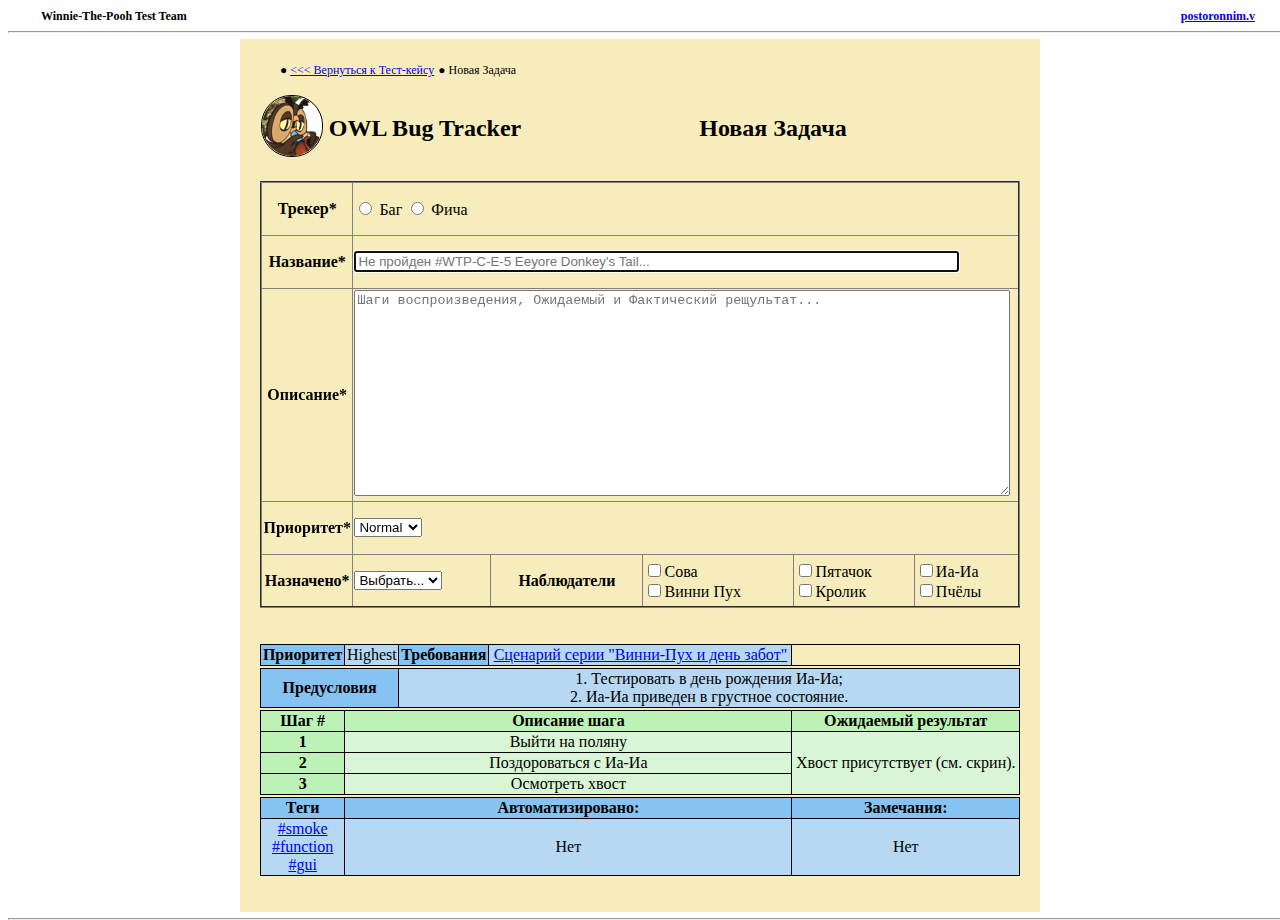
==== form.html @ ebd0ef42 "editing..." ====
<!DOCTYPE html>
<html lang="en">
<head>
    <meta charset="UTF-8">
    <title>Новая Задача</title>
    <link href="style.css" rel="stylesheet" type="text/css" />
    <link rel="icon" type="owl.png" href="owl.png" />
</head>
<body>
    <header>
        <table>
            <tr>
                <th align="left">
                    Winnie-The-Pooh Test Team
                </th>
                <th align="right">
                    <a href="https:\\postoronnim.v">postoronnim.v</a>
                </th>
            </tr>
        </table>
        <hr>
    </header>
    <div class="Content"><br/><br/>
        <ul class="breadcrumb">
            <li>  ● </li><li><a href="index.html"><<< Вернуться к Тест-кейсу</a></li>
            <li>  ● </li><li>Новая Задача</li>
        </ul>
        <table>
            <tr>
                <td width="61px"><img class="imgLogo" src="owl.png" alt="logo" /></td>
                <td width="200px"><h2>OWL Bug Tracker</h2></td>
                <td><h2>Новая Задача</h2></td>
            </tr>
        </table>
        <br>
        <form>
            <table border="2">
                <tr>
                    <th>
                        <p>Трекер*</p>
                    </th>
                    <td colspan="5">
                        <input type="radio" id="bug" name="taskType" value="1" required>
                        <label for="bug">Баг</label>
                        <input type="radio" id="feature" name="taskType" value="2" required>
                        <label for="feature">Фича</label>
                    </td>
                </tr>
                <tr>
                    <th>
                        <p>Название*</p>
                    </th>
                    <td colspan="5">
                        <input id="taskName" name="taskName" autofocus required maxlength="200" placeholder="Не пройден #WTP-C-E-5 Eeyore Donkey's Tail..."/>
                    </td>
                </tr>
                <tr>
                    <th>
                        <p>Описание*</p>
                    </th>
                    <td colspan="5">
                        <textarea id="description" name="description" required maxlength="3000" placeholder="Шаги воспроизведения, Ожидаемый и Фактический рещультат..."></textarea>
                    </td>
                </tr>
                <tr>
                    <th>
                        <p>Приоритет*</p>
                    </th>
                    <td colspan="5">
                        <select name="assigned" required>
                            <option value="1">Lowest</option>
                            <option value="2">Low</option>
                            <option value="3" selected>Normal</option>
                            <option value="4">High</option>
                            <option value="5">Highest</option>
                        </select>
                    </td>
                </tr>
                <tr>
                    <th>
                        <p>Назначено*</p>
                    </th>
                    <td>
                        <select name="assigned" required>
                            <option value="">Выбрать...</option>
                            <option value="owl">Сова</option>
                            <option value="Pooh">Винни Пух</option>
                            <option value="pig">Пятачок</option>
                            <option value="rabbit">Кролик</option>
                            <option value="donkey">Иа-Иа</option>
                        </select>
                    </td>
                    <th>
                        <p>Наблюдатели</p>
                    </th>
                    <td>
                        <label>
                            <input type="checkbox" name="owl" value="true">Сова<br/>
                        </label>
                        <label>
                            <input type="checkbox" name="Pooh" value="true">Винни Пух<br/>
                        </label>
                    </td>
                    <td>
                        <label>
                            <input type="checkbox" name="pig" value="true">Пятачок<br/>
                        </label>
                        <label>
                            <input type="checkbox" name="rabbit" value="true">Кролик<br/>
                        </label>
                    </td>
                    <td>
                        <label>
                            <input type="checkbox" name="donkey" value="true">Иа-Иа<br/>
                        </label>
                        <label>
                            <input type="checkbox" name="bee" value="true">Пчёлы<br/>
                        </label>
                    </td>
                </tr>
                <tr>

                </tr>
                <tr>

                </tr>
            </table>
        </form>
        <br>
        <br>
            <table border="1">

                <tr class="meta">
                    <th>Приоритет</th>
                    <td>Highest</td>
                    <th>Требования</th>
                    <td><a href="https://postoronnim.v/doc/winnie-the-pooh/3rd">Сценарий серии "Винни-Пух и день забот"</a></td>
                </tr>
                <tr class="space">
                    <td colspan="7"></td>
                </tr>
                <tr class="meta">
                    <th colspan="2">Предусловия</th>
                    <td colspan="5">1. Тестировать в день рождения Иа-Иа;<br>2. Иа-Иа приведен в грустное состояние.</td>
                </tr>
                <tr class="space">
                    <td colspan="7"></td>
                </tr>
                <tr class="testcase">
                    <th>Шаг #</th>
                    <th colspan="3">Описание шага</th>
                    <th colspan="3">Ожидаемый результат</th>
                </tr>
                <tr class="testcase">
                    <th>1</th>
                    <td colspan="3">Выйти на поляну</td>
                    <td colspan="3" rowspan="3">Хвост присутствует (см. скрин).<br></td>
                </tr>
                <tr class="testcase">
                    <th>2</th>
                    <td colspan="3">Поздороваться с Иа-Иа</td>
                </tr>
                <tr class="testcase">
                    <th>3</th>
                    <td colspan="3">Осмотреть хвост</td>
                </tr>
                <tr class="space">
                    <td colspan="7"></td>
                </tr>
                <tr class="meta">
                    <th>Теги</th>
                    <th colspan="3">Автоматизировано:</th>
                    <th colspan="3">Замечания:</th>
                </tr>
                <tr class="meta">
                    <td>
                        <a href="#smoke">#smoke</a><br>
                        <a href="#function">#function</a><br>
                        <a href="#gui">#gui</a>
                    </td>
                    <td colspan="3">Нет</td>
                    <td colspan="3">Нет</td>
                </tr>
            </table>
            <br>

        <br>
    </div>
<footer>
    <hr>
    <h3>Памятка тестировщика:</h3>
    <p>● Если тест пройден, кликнуть "Passed" и перейти к следующему тест-кейсу (ссылка "NEXT").</p>
    <p>● Если тестовая поляна недоступна, или недоступен объект тестирования (спит, объелся мёдом, неправильные пчёлы, и проч.), кликнуть "Skipped or Blocked" и перейти к следующему тест-кейсу (ссылка "NEXT").</p>
    <p>● При обнаружении бага СОЗДАТЬ ЗАДАЧУ: выбрать "Failed", затем перейти к заданию задачи в новом окне (кнопка "New task"), а окне тест-кейса перейти к следующему.</p>
</footer>
</body>
---- style.css ----
header, footer {
    position: fixed;
    width: 100%;
    text-align: center;
    background-color: white;
    font-size: 12px;
}

.Content {
    max-width: 800px;
    margin: auto;
    background: #f7edbc;
}

table {
    border-collapse: collapse;
    width: 95%;
    margin: auto;
}

.breadcrumb li {
    display: inline;
    font-size: 12px;
    text-align: right;
}

h2 {
    text-align: center;
}

.meta, .testcase {
    border: 1px solid black;
    text-align: center;
}

.space {
    border: transparent;
}

.meta th {
    background: #85c3f2;
}

.meta td {
    background: #b6d8f2;
}

.testcase th {
    background: #bcf2b6;
}

.testcase td {
    background: #d8f5d5;
}

img {
    border: 1px solid black;
}

.imgSample {
    width: 150px;
    cursor: pointer;
    border-radius: 4px;
}

.imgLogo {
    width: 60px;
    border-radius: 30px;
}

img:focus {
    width: auto;
}

.status_radio_btn {
	display: inline-block;
	margin-right: 10px;
}
.status_radio_btn input[type=radio] {
	display: none;
}
.status_radio_btn label {
	display: inline-block;
	cursor: pointer;
	padding: 0px 10px;
	line-height: 30px;
	border: 1px solid #999;
	border-radius: 15px;
	user-select: none;
}

#create {
	display: inline-block;
	cursor: pointer;
	padding: 0px 10px;
	line-height: 30px;
	border: 1px solid #999;
	border-radius: 15px;
	user-select: none;
	background: #f7edbc
}

.status_radio_btn input[id=pass]:checked + label {
	background: #aaf29b;
}
.status_radio_btn input[id=skip]:checked + label {
	background: #f2f19b;
}
.status_radio_btn input[id=fail]:checked + label {
	background: #ff5e5e;
}

.status_radio_btn label:hover {
	color: #666;
}

#create {
    font-weight: bold;
}

#create:disabled:hover{
    text-decoration: underline;
}

#create:enabled{
    color: blue;
}

#create:enabled:hover {
    text-decoration: underline;
}

#taskName {
    width: 90%;
}

textarea {
    width: 650px;
    height: 200px;
    resize: vertical;
}
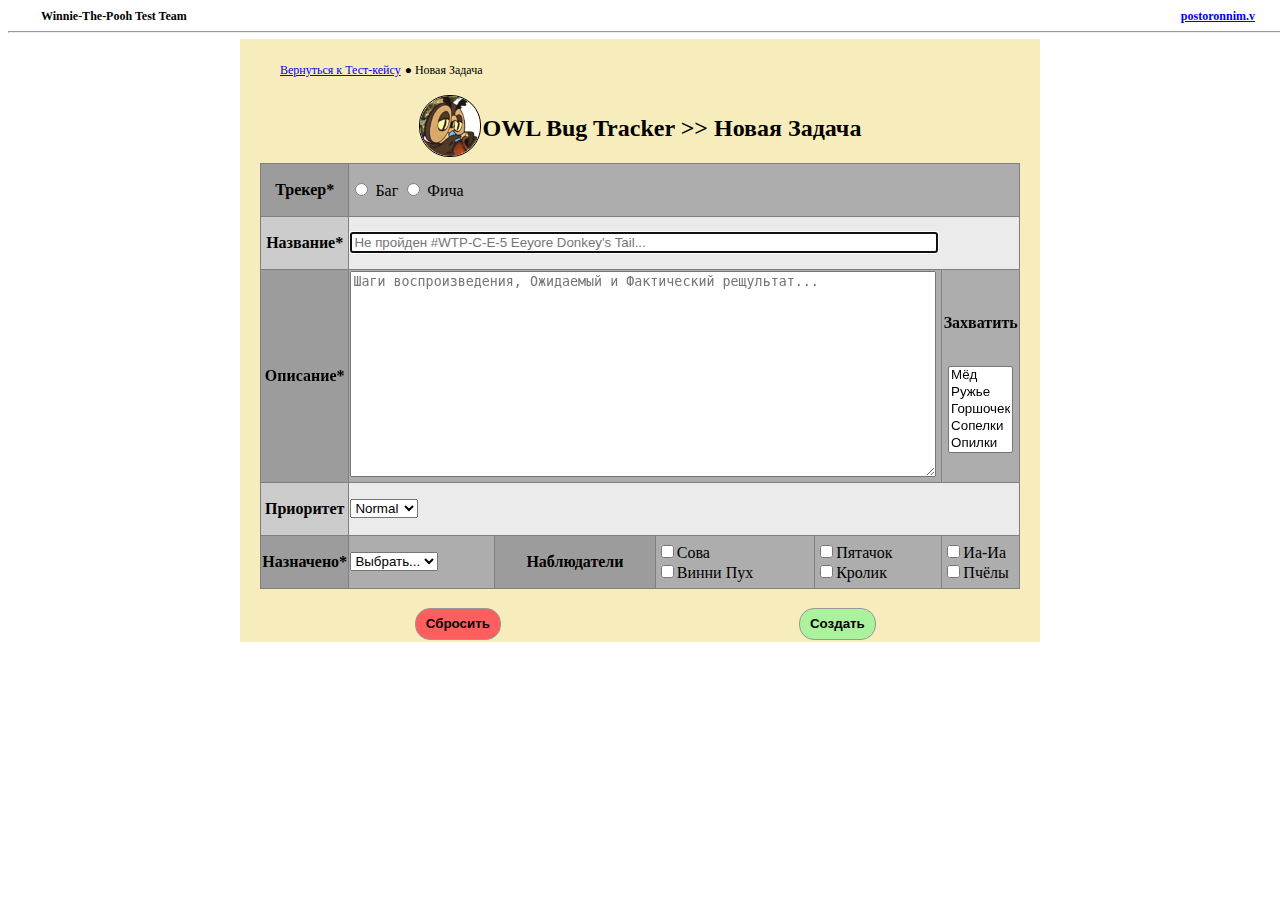
==== commit edaa350c: "edited. 1st version is ready." ====
--- a/form.html
+++ b/form.html
@@ -22,20 +22,18 @@
     </header>
     <div class="Content"><br/><br/>
         <ul class="breadcrumb">
-            <li>  ● </li><li><a href="index.html"><<< Вернуться к Тест-кейсу</a></li>
-            <li>  ● </li><li>Новая Задача</li>
+            <li><a href="index.html">Вернуться к Тест-кейсу</a></li>
+            <li> ● </li><li>Новая Задача</li>
         </ul>
-        <table>
+        <table class="title">
             <tr>
-                <td width="61px"><img class="imgLogo" src="owl.png" alt="logo" /></td>
-                <td width="200px"><h2>OWL Bug Tracker</h2></td>
-                <td><h2>Новая Задача</h2></td>
+                <td><img class="imgLogo" src="owl.png" alt="logo" /></td>
+                <td><h2>OWL Bug Tracker >> Новая Задача</h2></td>
             </tr>
         </table>
-        <br>
-        <form>
-            <table border="2">
-                <tr>
+        <form action="/new_task_created.html" target="_blank" method="post">
+            <table border="1">
+                <tr class="row_a">
                     <th>
                         <p>Трекер*</p>
                     </th>
@@ -46,7 +44,7 @@
                         <label for="feature">Фича</label>
                     </td>
                 </tr>
-                <tr>
+                <tr class="row_b">
                     <th>
                         <p>Название*</p>
                     </th>
@@ -54,17 +52,27 @@
                         <input id="taskName" name="taskName" autofocus required maxlength="200" placeholder="Не пройден #WTP-C-E-5 Eeyore Donkey's Tail..."/>
                     </td>
                 </tr>
-                <tr>
+                <tr class="row_a">
                     <th>
                         <p>Описание*</p>
                     </th>
-                    <td colspan="5">
+                    <td colspan="4">
                         <textarea id="description" name="description" required maxlength="3000" placeholder="Шаги воспроизведения, Ожидаемый и Фактический рещультат..."></textarea>
                     </td>
+                    <td align="center">
+                        <p class="bold">Захватить</p><br>
+                        <select name="grab" multiple size="5">
+                            <option value="1">Мёд</option>
+                            <option value="2">Ружье</option>
+                            <option value="3">Горшочек</option>
+                            <option value="4">Сопелки</option>
+                            <option value="5">Опилки</option>
+                        </select>
+                    </td>
                 </tr>
-                <tr>
+                <tr class="row_b">
                     <th>
-                        <p>Приоритет*</p>
+                        <p>Приоритет</p>
                     </th>
                     <td colspan="5">
                         <select name="assigned" required>
@@ -76,7 +84,7 @@
                         </select>
                     </td>
                 </tr>
-                <tr>
+                <tr class="row_a">
                     <th>
                         <p>Назначено*</p>
                     </th>
@@ -118,79 +126,15 @@
                         </label>
                     </td>
                 </tr>
-                <tr>
-
-                </tr>
-                <tr>
-
+                <tr class="space">
+                    <th colspan="3">
+                        <br><button id="reset" type="reset" name="reset">Сбросить</button>
+                    </th>
+                    <th colspan="3">
+                        <br><button id="submit" type="submit" name="submit">Создать</button>
+                    </th>
                 </tr>
             </table>
         </form>
-        <br>
-        <br>
-            <table border="1">
-
-                <tr class="meta">
-                    <th>Приоритет</th>
-                    <td>Highest</td>
-                    <th>Требования</th>
-                    <td><a href="https://postoronnim.v/doc/winnie-the-pooh/3rd">Сценарий серии "Винни-Пух и день забот"</a></td>
-                </tr>
-                <tr class="space">
-                    <td colspan="7"></td>
-                </tr>
-                <tr class="meta">
-                    <th colspan="2">Предусловия</th>
-                    <td colspan="5">1. Тестировать в день рождения Иа-Иа;<br>2. Иа-Иа приведен в грустное состояние.</td>
-                </tr>
-                <tr class="space">
-                    <td colspan="7"></td>
-                </tr>
-                <tr class="testcase">
-                    <th>Шаг #</th>
-                    <th colspan="3">Описание шага</th>
-                    <th colspan="3">Ожидаемый результат</th>
-                </tr>
-                <tr class="testcase">
-                    <th>1</th>
-                    <td colspan="3">Выйти на поляну</td>
-                    <td colspan="3" rowspan="3">Хвост присутствует (см. скрин).<br></td>
-                </tr>
-                <tr class="testcase">
-                    <th>2</th>
-                    <td colspan="3">Поздороваться с Иа-Иа</td>
-                </tr>
-                <tr class="testcase">
-                    <th>3</th>
-                    <td colspan="3">Осмотреть хвост</td>
-                </tr>
-                <tr class="space">
-                    <td colspan="7"></td>
-                </tr>
-                <tr class="meta">
-                    <th>Теги</th>
-                    <th colspan="3">Автоматизировано:</th>
-                    <th colspan="3">Замечания:</th>
-                </tr>
-                <tr class="meta">
-                    <td>
-                        <a href="#smoke">#smoke</a><br>
-                        <a href="#function">#function</a><br>
-                        <a href="#gui">#gui</a>
-                    </td>
-                    <td colspan="3">Нет</td>
-                    <td colspan="3">Нет</td>
-                </tr>
-            </table>
-            <br>
-
-        <br>
     </div>
-<footer>
-    <hr>
-    <h3>Памятка тестировщика:</h3>
-    <p>● Если тест пройден, кликнуть "Passed" и перейти к следующему тест-кейсу (ссылка "NEXT").</p>
-    <p>● Если тестовая поляна недоступна, или недоступен объект тестирования (спит, объелся мёдом, неправильные пчёлы, и проч.), кликнуть "Skipped or Blocked" и перейти к следующему тест-кейсу (ссылка "NEXT").</p>
-    <p>● При обнаружении бага СОЗДАТЬ ЗАДАЧУ: выбрать "Failed", затем перейти к заданию задачи в новом окне (кнопка "New task"), а окне тест-кейса перейти к следующему.</p>
-</footer>
 </body>
--- a/style.css
+++ b/style.css
@@ -16,6 +16,9 @@
     border-collapse: collapse;
     width: 95%;
     margin: auto;
+}
+table.title {
+    width: auto;
 }
 
 .breadcrumb li {
@@ -53,6 +56,26 @@
     background: #d8f5d5;
 }
 
+.space {
+    border: transparent;
+}
+
+.row_a th {
+    background: #9c9c9c;
+}
+
+.row_a td {
+    background: #adadad;
+}
+
+.row_b th {
+    background: #cccccc;
+}
+
+.row_b td {
+    background: #ebebeb;
+}
+
 img {
     border: 1px solid black;
 }
@@ -76,9 +99,11 @@
 	display: inline-block;
 	margin-right: 10px;
 }
+
 .status_radio_btn input[type=radio] {
 	display: none;
 }
+
 .status_radio_btn label {
 	display: inline-block;
 	cursor: pointer;
@@ -114,7 +139,7 @@
 	color: #666;
 }
 
-#create {
+button {
     font-weight: bold;
 }
 
@@ -131,11 +156,37 @@
 }
 
 #taskName {
-    width: 90%;
+    width: 580px;
 }
 
 textarea {
-    width: 650px;
+    width: 580px;
     height: 200px;
     resize: vertical;
+}
+
+.bold {
+     font-weight: bold;
+}
+
+select {
+    overflow: hidden;
+}
+
+#reset {
+    background: #ff5e5e;
+	padding: 0px 10px;
+    line-height: 30px;
+	border: 1px solid #999;
+    cursor: pointer;
+    border-radius: 15px;
+}
+
+#submit {
+    background: #aaf29b;
+	padding: 0px 10px;
+    line-height: 30px;
+ 	border: 1px solid #999;
+    cursor: pointer;
+    border-radius: 15px;
 }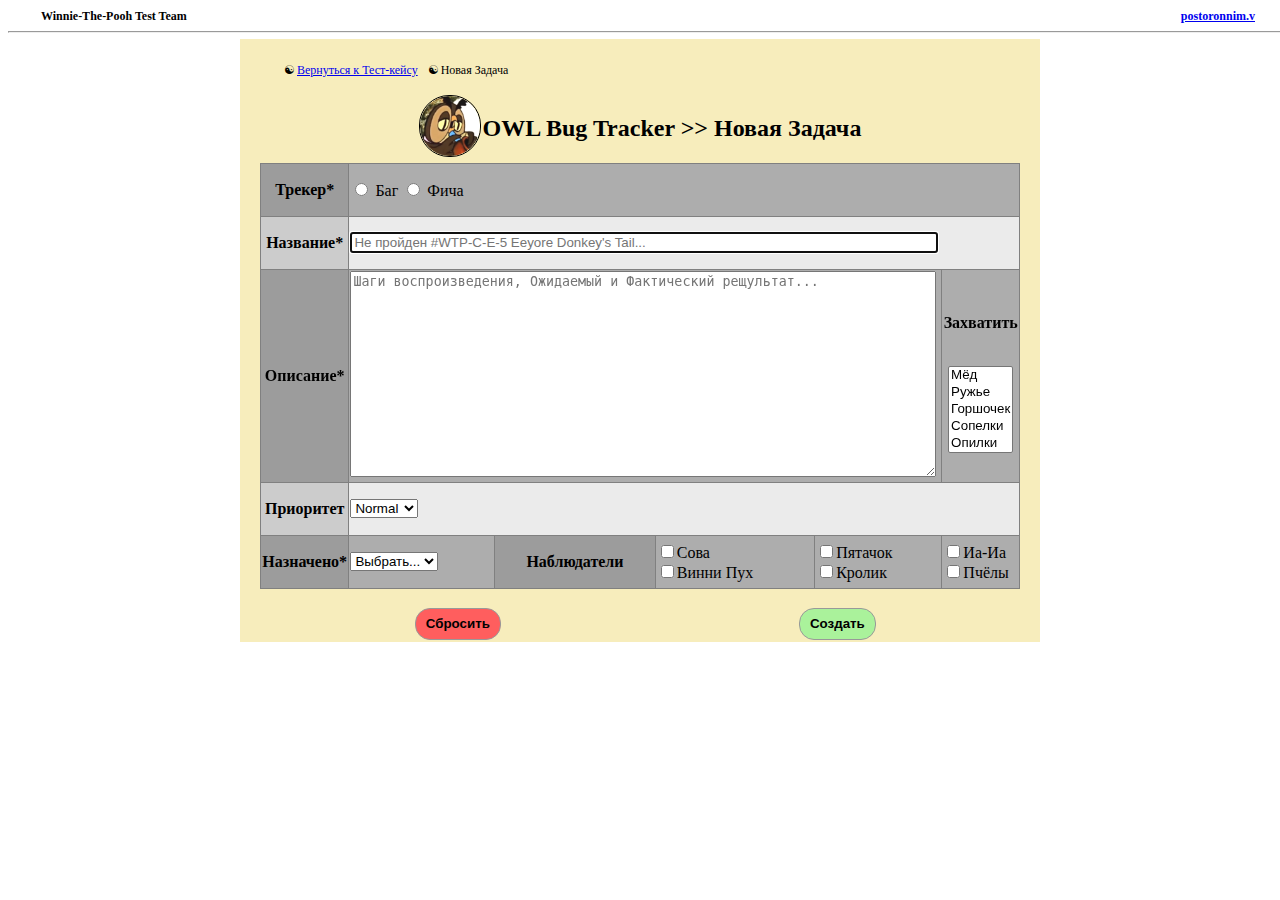
==== commit 80098d67: "fixed. 2nd version is ready." ====
--- a/form.html
+++ b/form.html
@@ -23,7 +23,7 @@
     <div class="Content"><br/><br/>
         <ul class="breadcrumb">
             <li><a href="index.html">Вернуться к Тест-кейсу</a></li>
-            <li> ● </li><li>Новая Задача</li>
+            <li>Новая Задача</li>
         </ul>
         <table class="title">
             <tr>
@@ -31,7 +31,7 @@
                 <td><h2>OWL Bug Tracker >> Новая Задача</h2></td>
             </tr>
         </table>
-        <form action="/new_task_created.html" target="_blank" method="post">
+        <form action="/new_task_created.html" method="post">
             <table border="1">
                 <tr class="row_a">
                     <th>
@@ -103,26 +103,26 @@
                     </th>
                     <td>
                         <label>
-                            <input type="checkbox" name="owl" value="true">Сова<br/>
+                            <input type="checkbox" value="Owl" name="observers">Сова<br/>
                         </label>
                         <label>
-                            <input type="checkbox" name="Pooh" value="true">Винни Пух<br/>
+                            <input type="checkbox" value="Pooh" name="observers">Винни Пух<br/>
                         </label>
                     </td>
                     <td>
                         <label>
-                            <input type="checkbox" name="pig" value="true">Пятачок<br/>
+                            <input type="checkbox" value="pig" name="observers">Пятачок<br/>
                         </label>
                         <label>
-                            <input type="checkbox" name="rabbit" value="true">Кролик<br/>
+                            <input type="checkbox" value="Rabbit" name="observers">Кролик<br/>
                         </label>
                     </td>
                     <td>
                         <label>
-                            <input type="checkbox" name="donkey" value="true">Иа-Иа<br/>
+                            <input type="checkbox" value="Donkey" name="observers">Иа-Иа<br/>
                         </label>
                         <label>
-                            <input type="checkbox" name="bee" value="true">Пчёлы<br/>
+                            <input type="checkbox" value="Bee" name="observers">Пчёлы<br/>
                         </label>
                     </td>
                 </tr>
--- a/style.css
+++ b/style.css
@@ -21,10 +21,11 @@
     width: auto;
 }
 
-.breadcrumb li {
+ul.breadcrumb li, li:before {
     display: inline;
     font-size: 12px;
-    text-align: right;
+    padding: 2px;
+    content: "☯";
 }
 
 h2 {
